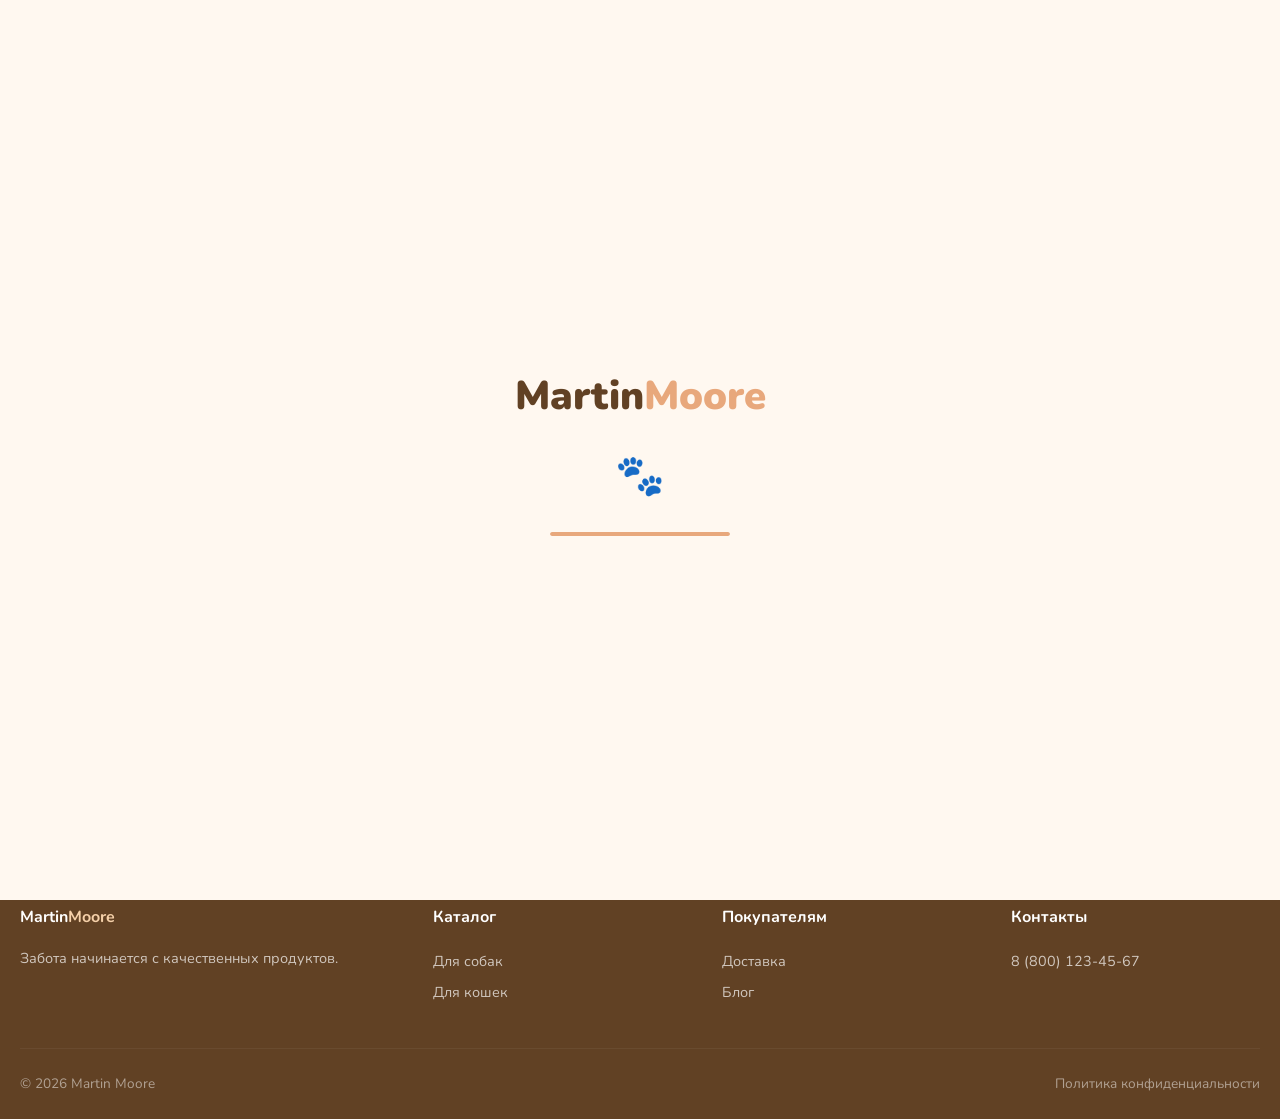
==== account.html @ e0f1af1c "Initial commit: Pet Shop Martin Moore Static pet shop website with catalog, cart, blog, and product " ====
<!DOCTYPE html>
<html lang="ru">

<head>
    <meta charset="UTF-8">
    <meta name="viewport" content="width=device-width, initial-scale=1.0">
    <title>Личный кабинет — Martin Moore</title>
    <meta name="description"
        content="Личный кабинет Martin Moore: профиль питомца, история заказов, программа лояльности.">
    <link rel="stylesheet" href="index.css?v=9">
    <link rel="icon"
        href="data:image/svg+xml,<svg xmlns='http://www.w3.org/2000/svg' viewBox='0 0 100 100'><text y='.9em' font-size='90'>🐾</text></svg>">
</head>

<body>

    <div class="preloader" id="preloader">
        <div class="preloader-content">
            <div class="preloader-logo">Martin<span>Moore</span></div>
            <div class="preloader-paw">🐾</div>
            <div class="preloader-bar"><div class="preloader-bar-fill"></div></div>
        </div>
    </div>

    <header class="header">
        <div class="container">
            <a href="index.html" class="logo">Martin<span>Moore</span></a>
            <div class="search-bar" id="searchBar">
                <svg width="18" height="18" viewBox="0 0 24 24" fill="none" stroke="currentColor" stroke-width="2.5"
                    stroke-linecap="round">
                    <circle cx="11" cy="11" r="8" />
                    <line x1="21" y1="21" x2="16.65" y2="16.65" />
                </svg>
                <input type="text" id="searchInput" placeholder="Найти корм, игрушки, аксессуары..." autocomplete="off">
                <div class="search-suggestions" id="searchSuggestions"></div>
            </div>
            <nav class="nav-links" id="navLinks">
                <a href="catalog.html">Каталог</a>
                <a href="blog.html">Блог</a>
                <a href="account.html" style="color:var(--accent)">Кабинет</a>
            </nav>
            <div class="nav-actions">
                <a href="cart.html" class="btn-icon" aria-label="Корзина">
                    <svg width="22" height="22" viewBox="0 0 24 24" fill="none" stroke="currentColor" stroke-width="2"
                        stroke-linecap="round" stroke-linejoin="round">
                        <circle cx="9" cy="21" r="1" />
                        <circle cx="20" cy="21" r="1" />
                        <path d="M1 1h4l2.68 13.39a2 2 0 002 1.61h9.72a2 2 0 002-1.61L23 6H6" />
                    </svg>
                    <span class="cart-count" id="cartCount">0</span>
                </a>
                <a href="account.html" class="btn-icon" style="color:var(--accent)" aria-label="Аккаунт">
                    <svg width="22" height="22" viewBox="0 0 24 24" fill="none" stroke="currentColor" stroke-width="2"
                        stroke-linecap="round" stroke-linejoin="round">
                        <path d="M20 21v-2a4 4 0 00-4-4H8a4 4 0 00-4 4v2" />
                        <circle cx="12" cy="7" r="4" />
                    </svg>
                </a>
                <div class="burger" id="burger"><span></span><span></span><span></span></div>
            </div>
        </div>
    </header>

    <main class="container account-page">
        <h1 style="margin-bottom:32px">Личный кабинет</h1>

        <div class="account-layout">
            <!-- SIDEBAR -->
            <nav class="account-sidebar">
                <a href="#" class="active" onclick="showSection('profile',this)">👤 Профиль</a>
                <a href="#" onclick="showSection('pets',this)">🐾 Мои питомцы</a>
                <a href="#" onclick="showSection('orders',this)">📦 Заказы</a>
                <a href="#" onclick="showSection('loyalty',this)">⭐ Баллы</a>
            </nav>

            <!-- CONTENT -->
            <div class="account-content">
                <!-- PROFILE -->
                <div class="account-section active" id="section-profile">
                    <h2 style="margin-bottom:24px">Профиль</h2>
                    <form style="display:grid;gap:16px;max-width:480px">
                        <div><label
                                style="font-weight:600;font-size:.9rem;display:block;margin-bottom:6px">Имя</label><input
                                class="input" type="text" value="Павел" id="profileName"></div>
                        <div><label
                                style="font-weight:600;font-size:.9rem;display:block;margin-bottom:6px">Телефон</label><input
                                class="input" type="tel" value="+7 (999) 123-45-67"></div>
                        <div><label
                                style="font-weight:600;font-size:.9rem;display:block;margin-bottom:6px">Email</label><input
                                class="input" type="email" value="pavel@example.com"></div>
                        <div><label
                                style="font-weight:600;font-size:.9rem;display:block;margin-bottom:6px">Город</label><input
                                class="input" type="text" value="Москва"></div>
                        <button type="button" class="btn btn-primary" style="justify-self:start"
                            onclick="showToast('Профиль сохранён ✓')">Сохранить</button>
                    </form>
                </div>

                <!-- PETS -->
                <div class="account-section" id="section-pets" style="display:none">
                    <div style="display:flex;justify-content:space-between;align-items:center;margin-bottom:24px">
                        <h2>Мои питомцы</h2>
                        <button class="btn btn-primary btn-sm"
                            onclick="document.getElementById('addPetModal').classList.add('active')">+ Добавить</button>
                    </div>

                    <div class="pet-card">
                        <div class="pet-avatar">🐕</div>
                        <div style="flex:1">
                            <h4>Барон</h4>
                            <p style="font-size:.85rem;color:var(--text-muted)">Лабрадор-ретривер • 3 года • Крупная
                                порода</p>
                        </div>
                        <button class="btn btn-secondary btn-sm">Подобрать корм</button>
                    </div>

                    <div class="pet-card">
                        <div class="pet-avatar">🐈</div>
                        <div style="flex:1">
                            <h4>Муся</h4>
                            <p style="font-size:.85rem;color:var(--text-muted)">Британская короткошёрстная • 5 лет •
                                Средняя</p>
                        </div>
                        <button class="btn btn-secondary btn-sm">Подобрать корм</button>
                    </div>
                </div>

                <!-- ORDERS -->
                <div class="account-section" id="section-orders" style="display:none">
                    <h2 style="margin-bottom:24px">История заказов</h2>

                    <div class="order-item">
                        <div>
                            <div style="font-weight:700">Заказ #MM-2847</div>
                            <div style="font-size:.85rem;color:var(--text-muted)">12 февраля 2026 • 3 товара</div>
                        </div>
                        <div style="text-align:right">
                            <div style="font-weight:700">8 660 ₽</div>
                            <span class="badge badge-new" style="font-size:.7rem">Доставлен</span>
                        </div>
                        <button class="btn btn-secondary btn-sm"
                            onclick="showToast('Товары добавлены в корзину!')">Повторить</button>
                    </div>

                    <div class="order-item">
                        <div>
                            <div style="font-weight:700">Заказ #MM-2631</div>
                            <div style="font-size:.85rem;color:var(--text-muted)">28 января 2026 • 2 товара</div>
                        </div>
                        <div style="text-align:right">
                            <div style="font-weight:700">5 340 ₽</div>
                            <span class="badge badge-new" style="font-size:.7rem">Доставлен</span>
                        </div>
                        <button class="btn btn-secondary btn-sm"
                            onclick="showToast('Товары добавлены в корзину!')">Повторить</button>
                    </div>

                    <div class="order-item">
                        <div>
                            <div style="font-weight:700">Заказ #MM-2410</div>
                            <div style="font-size:.85rem;color:var(--text-muted)">15 января 2026 • 1 товар</div>
                        </div>
                        <div style="text-align:right">
                            <div style="font-weight:700">4 890 ₽</div>
                            <span class="badge badge-new" style="font-size:.7rem">Доставлен</span>
                        </div>
                        <button class="btn btn-secondary btn-sm"
                            onclick="showToast('Товары добавлены в корзину!')">Повторить</button>
                    </div>
                </div>

                <!-- LOYALTY -->
                <div class="account-section" id="section-loyalty" style="display:none">
                    <h2 style="margin-bottom:24px">Программа лояльности</h2>

                    <div class="loyalty-card">
                        <div style="display:flex;justify-content:space-between;align-items:center">
                            <div>
                                <div style="font-size:.85rem;opacity:.8">Ваш статус</div>
                                <div style="font-size:1.6rem;font-weight:900">🥈 Серебро</div>
                            </div>
                            <div style="text-align:right">
                                <div style="font-size:.85rem;opacity:.8">Баллы</div>
                                <div style="font-size:1.6rem;font-weight:900">1 240</div>
                            </div>
                        </div>
                        <div style="margin-top:16px;font-size:.85rem;opacity:.8">До золотого статуса: ещё 760 баллов
                        </div>
                        <div class="loyalty-progress">
                            <div class="loyalty-progress-fill" style="width:62%"></div>
                        </div>
                    </div>

                    <div style="display:grid;grid-template-columns:repeat(3,1fr);gap:16px;margin-bottom:24px">
                        <div style="background:var(--bg);border-radius:var(--radius-sm);padding:20px;text-align:center">
                            <div style="font-size:1.8rem;margin-bottom:8px">🥉</div>
                            <h4>Бронза</h4>
                            <p style="font-size:.8rem;color:var(--text-muted)">Скидка 3%<br>От 0 баллов</p>
                        </div>
                        <div
                            style="background:var(--accent-light);border-radius:var(--radius-sm);padding:20px;text-align:center;border:2px solid var(--accent)">
                            <div style="font-size:1.8rem;margin-bottom:8px">🥈</div>
                            <h4>Серебро</h4>
                            <p style="font-size:.8rem;color:var(--text-muted)">Скидка 5%<br>От 500 баллов</p>
                        </div>
                        <div style="background:var(--bg);border-radius:var(--radius-sm);padding:20px;text-align:center">
                            <div style="font-size:1.8rem;margin-bottom:8px">🥇</div>
                            <h4>Золото</h4>
                            <p style="font-size:.8rem;color:var(--text-muted)">Скидка 10%<br>От 2000 баллов</p>
                        </div>
                    </div>

                    <p style="color:var(--text-light);font-size:.9rem;line-height:1.7">Баллы начисляются за каждую
                        покупку: <strong>1 балл = 10 ₽</strong>. Баллы можно использовать для оплаты до 30% стоимости
                        следующего заказа.</p>
                </div>
            </div>
        </div>

        <!-- ADD PET MODAL -->
        <div class="modal-overlay" id="addPetModal">
            <div class="modal" style="position:relative">
                <button class="btn-icon" style="position:absolute;top:16px;right:16px"
                    onclick="document.getElementById('addPetModal').classList.remove('active')">✕</button>
                <h2>Добавить питомца</h2>
                <form onsubmit="savePet(event)" style="display:flex;flex-direction:column;gap:16px;margin-top:16px">
                    <input class="input" type="text" placeholder="Кличка" required>
                    <select class="input" style="padding:14px 20px">
                        <option value="">Вид животного</option>
                        <option>Собака</option>
                        <option>Кошка</option>
                        <option>Птица</option>
                        <option>Грызун</option>
                    </select>
                    <input class="input" type="text" placeholder="Порода">
                    <input class="input" type="date" placeholder="Дата рождения">
                    <select class="input" style="padding:14px 20px">
                        <option value="">Размер породы</option>
                        <option>Мелкая</option>
                        <option>Средняя</option>
                        <option>Крупная</option>
                    </select>
                    <button type="submit" class="btn btn-green" style="width:100%">Сохранить</button>
                </form>
            </div>
        </div>
    </main>

    <footer class="footer">
        <div class="container">
            <div class="footer-grid">
                <div class="footer-about">
                    <h4>Martin<span style="color:var(--accent-light)">Moore</span></h4>
                    <p>Забота начинается с качественных продуктов.</p>
                </div>
                <div class="footer-links">
                    <h4>Каталог</h4><a href="catalog.html?animal=dogs">Для собак</a><a
                        href="catalog.html?animal=cats">Для кошек</a>
                </div>
                <div class="footer-links">
                    <h4>Покупателям</h4><a href="#">Доставка</a><a href="blog.html">Блог</a>
                </div>
                <div class="footer-links">
                    <h4>Контакты</h4><a href="tel:+78001234567">8 (800) 123-45-67</a>
                </div>
            </div>
            <div class="footer-bottom"><span>© 2026 Martin Moore</span><span>Политика конфиденциальности</span></div>
        </div>
    </footer>

    <div class="toast" id="toast"></div>
    <script src="app.js?v=9"></script>
    <script>
        function showSection(id, link) {
            document.querySelectorAll('.account-section').forEach(s => s.style.display = 'none');
            document.getElementById('section-' + id).style.display = 'block';
            document.querySelectorAll('.account-sidebar a').forEach(a => a.classList.remove('active'));
            if (link) link.classList.add('active');
        }
        function savePet(e) {
            e.preventDefault();
            document.getElementById('addPetModal').classList.remove('active');
            showToast('Питомец добавлен! 🐾');
        }
    </script>
</body>

</html>
---- index.css ----
@import url('https://fonts.googleapis.com/css2?family=Nunito:wght@400;600;700;800;900&display=swap');

:root {
  --bg: #FFF8F0;
  --bg-card: #FFFFFF;
  --accent: #E8A87C;
  --accent-dark: #D4915F;
  --accent-light: #F5D0A9;
  --text: #614124;
  --text-light: #8B6F5A;
  --text-muted: #B89A82;
  --green: #7BC67E;
  --green-dark: #5AAF5E;
  --red: #E57373;
  --gold: #F0C75E;
  --border: #F0E0D0;
  --shadow: 0 4px 24px rgba(97, 65, 36, .08);
  --shadow-lg: 0 12px 40px rgba(97, 65, 36, .12);
  --radius: 16px;
  --radius-sm: 10px;
  --radius-full: 999px;
  --font: 'Nunito', sans-serif;
  --max-w: 1280px;
  --nav-h: 72px;
  --transition: .3s cubic-bezier(.4, 0, .2, 1);
}

/* ===== PRELOADER ===== */
.preloader {
  position: fixed;
  inset: 0;
  background: var(--bg);
  z-index: 99999;
  display: flex;
  align-items: center;
  justify-content: center;
  transition: opacity 0.5s ease, visibility 0.5s ease;
}
.preloader.hidden {
  opacity: 0;
  visibility: hidden;
}
.preloader-content {
  text-align: center;
}
.preloader-logo {
  font-family: var(--font);
  font-size: 2.5rem;
  font-weight: 900;
  color: var(--text);
  margin-bottom: 1rem;
}
.preloader-logo span {
  color: var(--accent);
}
.preloader-paw {
  font-size: 2.5rem;
  margin-bottom: 1.5rem;
  animation: preloaderBounce 1s ease-in-out infinite;
}
.preloader-bar {
  width: 180px;
  height: 4px;
  background: var(--border);
  border-radius: 4px;
  overflow: hidden;
  margin: 0 auto;
}
.preloader-bar-fill {
  width: 0%;
  height: 100%;
  background: var(--accent);
  border-radius: 4px;
  animation: preloaderFill 1.6s ease-in-out forwards;
}
@keyframes preloaderBounce {
  0%, 100% { transform: translateY(0); }
  50% { transform: translateY(-12px); }
}
@keyframes preloaderFill {
  0% { width: 0%; }
  50% { width: 65%; }
  100% { width: 100%; }
}

*,
*::before,
*::after {
  box-sizing: border-box;
  margin: 0;
  padding: 0;
}

html {
  scroll-behavior: smooth;
  font-size: 16px;
}

body {
  font-family: var(--font);
  background: var(--bg);
  color: var(--text);
  line-height: 1.6;
  -webkit-font-smoothing: antialiased;
}

a {
  color: inherit;
  text-decoration: none;
}

img {
  max-width: 100%;
  display: block;
}

ul,
ol {
  list-style: none;
}

button,
input,
select,
textarea {
  font-family: inherit;
  font-size: inherit;
  border: none;
  outline: none;
}

button {
  cursor: pointer;
}

.container {
  max-width: var(--max-w);
  margin: 0 auto;
  padding: 0 20px;
}

/* ===== TYPOGRAPHY ===== */
h1 {
  font-size: 2.5rem;
  font-weight: 900;
  line-height: 1.15;
}

h2 {
  font-size: 2rem;
  font-weight: 800;
  line-height: 1.2;
}

h3 {
  font-size: 1.35rem;
  font-weight: 700;
}

h4 {
  font-size: 1.1rem;
  font-weight: 700;
}

.section-title {
  text-align: center;
  margin-bottom: 40px;
}

.section-title span {
  color: var(--accent);
}

/* ===== BUTTONS ===== */
.btn {
  display: inline-flex;
  align-items: center;
  justify-content: center;
  gap: 8px;
  padding: 14px 32px;
  border-radius: var(--radius-full);
  font-weight: 700;
  transition: var(--transition);
  font-size: .95rem;
}

.btn-primary {
  background: var(--accent);
  color: #fff;
  border: 2px solid var(--accent);
}

.btn-primary:hover {
  background: var(--accent-dark);
  border-color: var(--accent-dark);
  transform: translateY(-3px);
  box-shadow: 0 10px 20px rgba(232, 168, 124, 0.3);
}

.btn-secondary {
  background: rgba(255, 255, 255, 0.1);
  color: var(--accent);
  border: 2px solid var(--accent);
  backdrop-filter: blur(4px);
}

.btn-secondary:hover {
  background: var(--accent);
  color: #fff;
  transform: translateY(-3px);
  box-shadow: 0 10px 20px rgba(232, 168, 124, 0.2);
}

.btn-green {
  background: var(--green);
  color: #fff;
}

.btn-green:hover {
  background: var(--green-dark);
  transform: translateY(-2px);
}

.btn-sm {
  padding: 10px 20px;
  font-size: .85rem;
}

.btn-icon {
  width: 44px;
  height: 44px;
  padding: 0;
  border-radius: 50%;
  background: var(--bg);
  color: var(--text);
  display: flex;
  align-items: center;
  justify-content: center;
}

.btn-icon:hover {
  background: var(--accent-light);
}

/* ===== BADGE ===== */
.badge {
  display: inline-block;
  padding: 4px 12px;
  border-radius: var(--radius-full);
  font-size: .75rem;
  font-weight: 700;
  text-transform: uppercase;
}

.badge-sale {
  background: var(--red);
  color: #fff;
}

.badge-new {
  background: var(--green);
  color: #fff;
}

.badge-hit {
  background: var(--gold);
  color: var(--text);
}

/* ===== INPUTS ===== */
.input {
  width: 100%;
  padding: 14px 20px;
  border-radius: var(--radius-sm);
  border: 2px solid var(--border);
  background: #fff;
  transition: var(--transition);
}

.input:focus {
  border-color: var(--accent);
}

.input-icon-wrap {
  position: relative;
}

.input-icon-wrap .input {
  padding-left: 48px;
}

.input-icon-wrap svg {
  position: absolute;
  left: 16px;
  top: 50%;
  transform: translateY(-50%);
  color: var(--text-muted);
}

/* ===== HEADER / NAV ===== */
.header {
  position: sticky;
  top: 0;
  z-index: 100;
  background: rgba(255, 248, 240, .92);
  backdrop-filter: blur(16px);
  border-bottom: 1px solid var(--border);
  height: var(--nav-h);
}

.header .container {
  display: flex;
  align-items: center;
  height: 100%;
  gap: 24px;
}

.logo {
  font-size: 1.5rem;
  font-weight: 900;
  white-space: nowrap;
}

.logo span {
  color: var(--accent);
}

.nav-links {
  display: flex;
  gap: 28px;
  margin-left: auto;
}

.nav-links a {
  font-weight: 600;
  font-size: .95rem;
  position: relative;
  transition: var(--transition);
}

.nav-links a:hover {
  color: var(--accent);
}

.nav-links a::after {
  content: '';
  position: absolute;
  bottom: -4px;
  left: 0;
  width: 0;
  height: 2px;
  background: var(--accent);
  transition: var(--transition);
}

.nav-links a:hover::after {
  width: 100%;
}

.nav-actions {
  display: flex;
  gap: 8px;
  align-items: center;
}

.cart-count {
  position: absolute;
  top: -4px;
  right: -4px;
  width: 18px;
  height: 18px;
  border-radius: 50%;
  background: var(--red);
  color: #fff;
  font-size: .65rem;
  display: flex;
  align-items: center;
  justify-content: center;
  font-weight: 800;
}

.btn-icon {
  position: relative;
}

/* Search bar in header */
.search-bar {
  flex: 1;
  max-width: 420px;
  position: relative;
}

.search-bar input {
  width: 100%;
  padding: 10px 16px 10px 44px;
  border-radius: var(--radius-full);
  background: #fff;
  border: 2px solid var(--border);
  font-size: .9rem;
  transition: var(--transition);
}

.search-bar input:focus {
  border-color: var(--accent);
}

.search-bar svg {
  position: absolute;
  left: 14px;
  top: 50%;
  transform: translateY(-50%);
  color: var(--text-muted);
  pointer-events: none;
}

.search-suggestions {
  position: absolute;
  top: calc(100% + 8px);
  left: 0;
  right: 0;
  background: #fff;
  border-radius: var(--radius-sm);
  box-shadow: var(--shadow-lg);
  display: none;
  overflow: hidden;
  z-index: 200;
}

.search-suggestions.active {
  display: block;
}

.search-suggestions a {
  display: flex;
  align-items: center;
  gap: 12px;
  padding: 12px 16px;
  transition: var(--transition);
}

.search-suggestions a:hover {
  background: var(--bg);
}

.search-suggestions img {
  width: 40px;
  height: 40px;
  border-radius: 8px;
  object-fit: cover;
}

/* Mobile menu */
.burger {
  display: none;
  flex-direction: column;
  gap: 5px;
  cursor: pointer;
  padding: 8px;
}

.burger span {
  width: 24px;
  height: 2px;
  background: var(--text);
  border-radius: 2px;
  transition: var(--transition);
}

/* ===== HERO ===== */
.hero {
  position: relative;
  overflow: hidden;
  padding: 80px 0;
  min-height: 600px;
  display: flex;
  align-items: center;
  background: radial-gradient(circle at 20% 50%, #FFF8F0 0%, #F5D0A9 100%);
}

.hero::before {
  content: '';
  position: absolute;
  inset: 0;
  background: url('data:image/svg+xml,<svg width="20" height="20" viewBox="0 0 20 20" xmlns="http://www.w3.org/2000/svg"><g fill="%23614124" fill-opacity="0.03" fill-rule="evenodd"><path d="M5 2n1 1H4zM15 12n1 1h-2z"/></g></svg>');
  opacity: 0.5;
}



.hero-content {
  position: relative;
  z-index: 2;
  max-width: 700px;
  text-align: center;
  margin: 0 auto;
}

.hero-content h1 {
  margin-bottom: 20px;
  font-size: 3.5rem;
  text-shadow: 0 2px 10px rgba(0, 0, 0, 0.05);
}

.hero-content p {
  font-size: 1.35rem;
  color: var(--text-light);
  margin-bottom: 36px;
  font-weight: 500;
}

.hero-buttons {
  display: flex;
  gap: 20px;
  flex-wrap: wrap;
  justify-content: center;
}

.interactive-dog {
  position: absolute;
  top: 0;
  left: 0;
  z-index: 5;
  pointer-events: none;
  will-change: transform;
  margin-left: -60px;
  margin-top: -60px;
}

.dog-flip-wrapper {
  transition: transform 0.2s ease-in-out;
  transform-origin: center;
}

.dog-flip-wrapper.flipped {
  transform: scaleX(-1);
}

.dog-bounce-wrapper {
  filter: drop-shadow(0 8px 10px rgba(97, 65, 36, 0.2));
}

@keyframes dogBreathe {

  0%,
  100% {
    transform: translateY(0) scaleY(1);
  }

  50% {
    transform: translateY(3px) scaleY(0.96);
  }
}

@keyframes dogRun {
  0% {
    transform: translateY(0) rotate(-5deg);
  }

  100% {
    transform: translateY(-16px) rotate(5deg);
  }
}

/* ===== CATEGORIES ===== */
.categories {
  padding: 80px 0;
}

.categories-grid {
  display: grid;
  grid-template-columns: repeat(4, 1fr);
  gap: 24px;
}

.category-card {
  position: relative;
  border-radius: var(--radius);
  overflow: hidden;
  aspect-ratio: 1;
  cursor: pointer;
  transition: var(--transition);
}

.category-card:hover {
  transform: translateY(-6px);
  box-shadow: var(--shadow-lg);
}

.category-card img {
  width: 100%;
  height: 100%;
  object-fit: cover;
  transition: var(--transition);
}

.category-card:hover img {
  transform: scale(1.05);
}

.category-card .overlay {
  position: absolute;
  inset: 0;
  background: linear-gradient(to top, rgba(97, 65, 36, .7) 0%, transparent 60%);
  display: flex;
  align-items: flex-end;
  padding: 24px;
}

.category-card .overlay h3 {
  color: #fff;
  font-size: 1.25rem;
}

/* ===== WHY US ===== */
.why-us {
  padding: 80px 0;
  background: #fff;
}
.why-grid {
  display: grid;
  grid-template-columns: repeat(4, 1fr);
  gap: 24px;
  margin-bottom: 48px;
}
.why-card {
  text-align: center;
  padding: 32px 20px;
  border-radius: var(--radius);
  background: var(--bg);
  transition: var(--transition);
}
.why-card:hover {
  transform: translateY(-6px);
  box-shadow: var(--shadow-lg);
}
.why-icon {
  font-size: 2.5rem;
  margin-bottom: 16px;
}
.why-card h3 {
  margin-bottom: 8px;
  font-size: 1.1rem;
}
.why-card p {
  color: var(--text-light);
  font-size: .9rem;
  line-height: 1.6;
}
.stats-bar {
  display: flex;
  justify-content: space-around;
  padding: 32px;
  background: linear-gradient(135deg, var(--accent) 0%, var(--accent-dark) 100%);
  border-radius: var(--radius);
  color: #fff;
  flex-wrap: wrap;
  gap: 20px;
}
.stat-item {
  text-align: center;
}
.stat-num {
  font-size: 2.5rem;
  font-weight: 900;
  display: inline;
  line-height: 1;
}
.stat-label {
  display: block;
  font-size: .85rem;
  opacity: .85;
  margin-top: 4px;
}

/* ===== HOW IT WORKS ===== */
.how-it-works {
  padding: 80px 0;
}
.steps-grid {
  display: flex;
  align-items: flex-start;
  justify-content: center;
  gap: 16px;
}
.step-card {
  text-align: center;
  flex: 1;
  max-width: 280px;
  padding: 32px 20px;
  background: #fff;
  border-radius: var(--radius);
  box-shadow: var(--shadow);
  transition: var(--transition);
  position: relative;
}
.step-card:hover {
  transform: translateY(-6px);
  box-shadow: var(--shadow-lg);
}
.step-number {
  font-size: 2.5rem;
  font-weight: 900;
  color: var(--border);
  line-height: 1;
  margin-bottom: 8px;
}
.step-card:hover .step-number {
  color: var(--accent);
}
.step-icon {
  font-size: 2rem;
  margin-bottom: 12px;
}
.step-card h3 {
  margin-bottom: 8px;
  font-size: 1.1rem;
}
.step-card p {
  color: var(--text-light);
  font-size: .9rem;
  line-height: 1.6;
}
.step-arrow {
  font-size: 2rem;
  color: var(--accent);
  padding-top: 48px;
  font-weight: 700;
}

/* ===== HOME REVIEWS ===== */
.home-reviews {
  padding: 80px 0;
  background: #fff;
}
.home-reviews-grid {
  display: grid;
  grid-template-columns: repeat(3, 1fr);
  gap: 24px;
}
.home-review-card {
  background: var(--bg);
  border-radius: var(--radius);
  padding: 28px;
  transition: var(--transition);
}
.home-review-card:hover {
  transform: translateY(-4px);
  box-shadow: var(--shadow-lg);
}
.home-review-stars {
  color: var(--gold);
  font-size: 1.1rem;
  margin-bottom: 12px;
}
.home-review-text {
  color: var(--text);
  font-size: .95rem;
  line-height: 1.7;
  font-style: italic;
  margin-bottom: 16px;
}
.home-review-author {
  display: flex;
  align-items: center;
  gap: 12px;
}
.home-review-avatar {
  width: 40px;
  height: 40px;
  border-radius: 50%;
  background: var(--accent-light);
  display: flex;
  align-items: center;
  justify-content: center;
  font-weight: 800;
  font-size: .8rem;
  color: var(--accent-dark);
}
.home-review-author strong {
  display: block;
  font-size: .9rem;
}
.home-review-author span {
  font-size: .8rem;
  color: var(--text-muted);
}

/* ===== NEWSLETTER ===== */
.newsletter {
  padding: 60px 0;
}
.newsletter-card {
  background: var(--text);
  color: #fff;
  border-radius: var(--radius);
  padding: 48px;
  display: flex;
  align-items: center;
  justify-content: space-between;
  gap: 40px;
}
.newsletter-text h2 {
  color: #fff;
  margin-bottom: 8px;
}
.newsletter-text p {
  opacity: .75;
  font-size: .95rem;
}
.newsletter-form {
  display: flex;
  gap: 12px;
  flex-shrink: 0;
}
.newsletter-form .input {
  width: 280px;
  border: 2px solid rgba(255,255,255,.15);
  background: rgba(255,255,255,.08);
  color: #fff;
}
.newsletter-form .input::placeholder {
  color: rgba(255,255,255,.5);
}
.newsletter-form .input:focus {
  border-color: var(--accent);
}

/* ===== BACK TO TOP ===== */
.back-to-top {
  position: fixed;
  bottom: 24px;
  right: 24px;
  width: 48px;
  height: 48px;
  border-radius: 50%;
  background: var(--accent);
  color: #fff;
  border: none;
  font-size: 1.3rem;
  font-weight: 700;
  cursor: pointer;
  z-index: 800;
  box-shadow: 0 4px 15px rgba(232,168,124,.4);
  transition: var(--transition);
  opacity: 0;
  transform: translateY(20px);
  pointer-events: none;
}
.back-to-top.visible {
  opacity: 1;
  transform: translateY(0);
  pointer-events: all;
}
.back-to-top:hover {
  background: var(--accent-dark);
  transform: translateY(-3px);
}

/* ===== FLOATING PHONE (mobile only) ===== */
.float-phone {
  display: none;
  position: fixed;
  bottom: 84px;
  right: 24px;
  width: 48px;
  height: 48px;
  border-radius: 50%;
  background: var(--green);
  color: #fff;
  font-size: 1.3rem;
  align-items: center;
  justify-content: center;
  z-index: 800;
  box-shadow: 0 4px 15px rgba(123,198,126,.4);
  transition: var(--transition);
  text-decoration: none;
}
.float-phone:hover {
  transform: scale(1.1);
}

/* ===== PRODUCT CARD ===== */
.products-grid {
  display: grid;
  grid-template-columns: repeat(4, 1fr);
  gap: 24px;
}

.product-card {
  background: var(--bg-card);
  border-radius: var(--radius);
  overflow: hidden;
  box-shadow: var(--shadow);
  transition: var(--transition);
  position: relative;
}

.product-card:hover {
  transform: translateY(-4px);
  box-shadow: var(--shadow-lg);
}

.product-card .badge {
  position: absolute;
  top: 12px;
  left: 12px;
  z-index: 2;
}

.product-card-img {
  aspect-ratio: 1;
  overflow: hidden;
}

.product-card-img img {
  width: 100%;
  height: 100%;
  object-fit: cover;
  transition: var(--transition);
}

.product-card:hover .product-card-img img {
  transform: scale(1.06);
}

.product-card-body {
  padding: 16px;
}

.product-card-brand {
  font-size: .78rem;
  color: var(--text-muted);
  font-weight: 600;
  text-transform: uppercase;
  margin-bottom: 4px;
}

.product-card-title {
  font-weight: 700;
  margin-bottom: 8px;
  display: -webkit-box;
  -webkit-line-clamp: 2;
  line-clamp: 2;
  -webkit-box-orient: vertical;
  overflow: hidden;
}

.product-card-rating {
  display: flex;
  align-items: center;
  gap: 4px;
  margin-bottom: 8px;
}

.product-card-rating .stars {
  color: var(--gold);
  font-size: .85rem;
}

.product-card-rating .count {
  font-size: .8rem;
  color: var(--text-muted);
}

.product-card-footer {
  display: flex;
  align-items: center;
  justify-content: space-between;
}

.product-card-price {
  font-size: 1.2rem;
  font-weight: 800;
  color: var(--accent-dark);
}

.product-card-old-price {
  font-size: .85rem;
  color: var(--text-muted);
  text-decoration: line-through;
  margin-left: 6px;
}

.product-card .add-to-cart {
  width: 40px;
  height: 40px;
  border-radius: 50%;
  background: var(--accent);
  color: #fff;
  display: flex;
  align-items: center;
  justify-content: center;
  transition: var(--transition);
  flex-shrink: 0;
}

.product-card .add-to-cart:hover {
  background: var(--accent-dark);
  transform: scale(1.1);
}

/* ===== PROMO BANNER ===== */
.promo {
  padding: 80px 0;
}

.promo-card {
  background: linear-gradient(135deg, var(--accent) 0%, var(--accent-dark) 100%);
  border-radius: var(--radius);
  padding: 60px;
  display: flex;
  align-items: center;
  gap: 40px;
  color: #fff;
  overflow: hidden;
  position: relative;
}

.promo-card::after {
  content: '🐾';
  font-size: 200px;
  position: absolute;
  right: -20px;
  bottom: -40px;
  opacity: .1;
  transform: rotate(-15deg);
}

.promo-text h2 {
  margin-bottom: 12px;
}

.promo-text p {
  opacity: .9;
  margin-bottom: 24px;
  font-size: 1.05rem;
}

.promo-card .btn {
  background: #fff;
  color: var(--accent-dark);
}

.promo-card .btn:hover {
  transform: translateY(-2px);
  box-shadow: var(--shadow);
}

/* ===== HITS / BESTSELLERS ===== */
.hits {
  padding: 80px 0;
}

.section-header {
  display: flex;
  justify-content: space-between;
  align-items: center;
  margin-bottom: 40px;
}

.section-header .section-title {
  margin-bottom: 0;
}

.btn-outline {
  background: transparent;
  border: 2px solid var(--accent);
  color: var(--accent);
  border-radius: var(--radius-full);
}

.btn-outline:hover {
  background: var(--accent);
  color: #fff;
  transform: translateY(-2px);
}

/* ===== BLOG PREVIEW ===== */
.blog-preview {
  padding: 80px 0;
  background: #fff;
}

.blog-grid {
  display: grid;
  grid-template-columns: repeat(3, 1fr);
  gap: 24px;
}

.blog-card {
  border-radius: var(--radius);
  overflow: hidden;
  background: var(--bg);
  transition: var(--transition);
}

.blog-card:hover {
  transform: translateY(-4px);
  box-shadow: var(--shadow-lg);
}

.blog-card-img {
  aspect-ratio: 16/10;
  overflow: hidden;
}

.blog-card-img img {
  width: 100%;
  height: 100%;
  object-fit: cover;
  transition: var(--transition);
}

.blog-card:hover .blog-card-img img {
  transform: scale(1.05);
}

.blog-card-body {
  padding: 20px;
}

.blog-card-tag {
  font-size: .75rem;
  color: var(--accent);
  font-weight: 700;
  text-transform: uppercase;
  margin-bottom: 8px;
}

.blog-card-body h3 {
  margin-bottom: 8px;
  font-size: 1.1rem;
}

.blog-card-body p {
  color: var(--text-light);
  font-size: .9rem;
  display: -webkit-box;
  -webkit-line-clamp: 3;
  line-clamp: 3;
  -webkit-box-orient: vertical;
  overflow: hidden;
}

/* ===== FOOTER ===== */
.footer {
  background: var(--text);
  color: #fff;
  padding: 60px 0 24px;
}

.footer-grid {
  display: grid;
  grid-template-columns: 1.5fr 1fr 1fr 1fr;
  gap: 40px;
  margin-bottom: 40px;
}

.footer h4 {
  margin-bottom: 16px;
  font-size: 1rem;
}

.footer-about p {
  opacity: .7;
  font-size: .9rem;
  line-height: 1.7;
}

.footer-links a {
  display: block;
  opacity: .7;
  padding: 4px 0;
  font-size: .9rem;
  transition: var(--transition);
}

.footer-links a:hover {
  opacity: 1;
  color: var(--accent-light);
}

.footer-bottom {
  border-top: 1px solid rgba(255, 255, 255, .1);
  padding-top: 24px;
  display: flex;
  justify-content: space-between;
  align-items: center;
  opacity: .5;
  font-size: .85rem;
}

.footer-socials {
  display: flex;
  gap: 12px;
}

.footer-socials a {
  width: 36px;
  height: 36px;
  border-radius: 50%;
  background: rgba(255, 255, 255, .1);
  display: flex;
  align-items: center;
  justify-content: center;
  transition: var(--transition);
}

.footer-socials a:hover {
  background: var(--accent);
}

/* ===== CATALOG PAGE ===== */
.catalog-layout {
  display: grid;
  grid-template-columns: 260px 1fr;
  gap: 32px;
  padding: 40px 0 80px;
}

.filters {
  position: sticky;
  top: calc(var(--nav-h) + 20px);
  align-self: start;
}

.filter-group {
  margin-bottom: 24px;
}

.filter-group h4 {
  margin-bottom: 12px;
  font-size: .95rem;
}

.filter-group label {
  display: flex;
  align-items: center;
  gap: 8px;
  padding: 6px 0;
  cursor: pointer;
  font-size: .9rem;
}

.filter-group input[type="checkbox"] {
  accent-color: var(--accent);
  width: 18px;
  height: 18px;
}

.filters-header {
  display: flex;
  justify-content: space-between;
  align-items: center;
  margin-bottom: 24px;
}

.filters-header h3 {
  margin: 0;
}

.filters-reset {
  background: none;
  color: var(--accent);
  font-weight: 600;
  font-size: .85rem;
  padding: 4px 8px;
  border-radius: var(--radius-sm);
  transition: var(--transition);
}

.filters-reset:hover {
  background: var(--accent-light);
  color: var(--accent-dark);
}

.filters-toggle {
  display: none;
  align-items: center;
  gap: 8px;
  width: 100%;
  padding: 12px 20px;
  background: #fff;
  border: 2px solid var(--border);
  border-radius: var(--radius-sm);
  font-weight: 700;
  font-size: .95rem;
  color: var(--text);
  margin-bottom: 16px;
  transition: var(--transition);
}

.filters-toggle.active {
  border-color: var(--accent);
  color: var(--accent);
}

.price-range {
  display: flex;
  align-items: center;
  gap: 8px;
}

.input-sm {
  padding: 8px 12px !important;
  font-size: .85rem;
}

.catalog-main {
  min-width: 0;
}

.catalog-header {
  display: flex;
  justify-content: space-between;
  align-items: center;
  margin-bottom: 24px;
  flex-wrap: wrap;
  gap: 12px;
}

.catalog-info {
  display: flex;
  align-items: baseline;
  gap: 16px;
  flex-wrap: wrap;
}

.catalog-count {
  font-size: .9rem;
  color: var(--text-muted);
  font-weight: 600;
}

.catalog-header select {
  padding: 10px 16px;
  border-radius: var(--radius-sm);
  border: 2px solid var(--border);
  background: #fff;
  cursor: pointer;
}

.catalog-loading {
  text-align: center;
  padding: 60px 0;
  color: var(--text-muted);
  font-size: 1rem;
  grid-column: 1 / -1;
}

.catalog-empty {
  text-align: center;
  padding: 60px 20px;
}

.catalog-empty-icon {
  font-size: 3rem;
  margin-bottom: 16px;
}

.catalog-empty h3 {
  margin-bottom: 8px;
}

.catalog-empty p {
  color: var(--text-muted);
  margin-bottom: 20px;
}

/* ===== PRODUCT PAGE ===== */
.product-page {
  padding: 40px 0 80px;
}

.product-layout {
  display: grid;
  grid-template-columns: 1fr 1fr;
  gap: 48px;
}

.gallery-main {
  aspect-ratio: 1;
  border-radius: var(--radius);
  overflow: hidden;
  margin-bottom: 12px;
}

.gallery-main img {
  width: 100%;
  height: 100%;
  object-fit: cover;
}

.gallery-thumbs {
  display: flex;
  gap: 8px;
}

.gallery-thumbs img {
  width: 72px;
  height: 72px;
  border-radius: var(--radius-sm);
  object-fit: cover;
  cursor: pointer;
  border: 2px solid transparent;
  transition: var(--transition);
}

.gallery-thumbs img.active,
.gallery-thumbs img:hover {
  border-color: var(--accent);
}

.product-info h1 {
  font-size: 1.8rem;
  margin-bottom: 8px;
}

.product-info .brand {
  color: var(--text-muted);
  font-weight: 600;
  margin-bottom: 16px;
}

.product-info .price-row {
  display: flex;
  align-items: baseline;
  gap: 12px;
  margin-bottom: 20px;
}

.product-info .price {
  font-size: 2rem;
  font-weight: 900;
  color: var(--accent-dark);
}

.product-info .old-price {
  font-size: 1.2rem;
  color: var(--text-muted);
  text-decoration: line-through;
}

.product-actions {
  display: flex;
  gap: 12px;
  margin-bottom: 24px;
  flex-wrap: wrap;
}

.product-actions .quantity {
  display: flex;
  align-items: center;
  border: 2px solid var(--border);
  border-radius: var(--radius-sm);
  overflow: hidden;
}

.product-actions .quantity button {
  width: 40px;
  height: 44px;
  background: var(--bg);
  font-size: 1.2rem;
  color: var(--text);
}

.product-actions .quantity span {
  width: 48px;
  text-align: center;
  font-weight: 700;
}

.subscribe-box {
  background: var(--bg);
  border-radius: var(--radius-sm);
  padding: 16px 20px;
  display: flex;
  align-items: center;
  gap: 12px;
  margin-bottom: 24px;
}

.subscribe-box input[type="checkbox"] {
  accent-color: var(--green);
  width: 20px;
  height: 20px;
}

.subscribe-box label {
  font-size: .9rem;
}

/* Tabs */
.tabs {
  margin-top: 60px;
}

.tab-nav {
  display: flex;
  gap: 0;
  border-bottom: 2px solid var(--border);
}

.tab-nav button {
  padding: 14px 28px;
  font-weight: 700;
  color: var(--text-muted);
  border-bottom: 2px solid transparent;
  margin-bottom: -2px;
  transition: var(--transition);
  background: none;
}

.tab-nav button.active {
  color: var(--accent);
  border-bottom-color: var(--accent);
}

.tab-content {
  display: none;
  padding: 32px 0;
}

.tab-content.active {
  display: block;
}

/* Reviews */
.review {
  display: flex;
  gap: 16px;
  padding: 24px 0;
  border-bottom: 1px solid var(--border);
}

.review-avatar {
  width: 48px;
  height: 48px;
  border-radius: 50%;
  background: var(--accent-light);
  flex-shrink: 0;
  display: flex;
  align-items: center;
  justify-content: center;
  font-weight: 800;
  color: var(--accent-dark);
}

.review-header {
  display: flex;
  justify-content: space-between;
  margin-bottom: 4px;
}

.review-name {
  font-weight: 700;
}

.review-date {
  font-size: .8rem;
  color: var(--text-muted);
}

.review-photos {
  display: flex;
  gap: 8px;
  margin-top: 8px;
}

.review-photos img {
  width: 72px;
  height: 72px;
  border-radius: 8px;
  object-fit: cover;
}

/* Nutrition table */
.nutrition-table {
  width: 100%;
  border-collapse: collapse;
}

.nutrition-table th,
.nutrition-table td {
  text-align: left;
  padding: 10px 16px;
  border-bottom: 1px solid var(--border);
}

.nutrition-table th {
  background: var(--bg);
  font-weight: 700;
  font-size: .85rem;
  text-transform: uppercase;
  color: var(--text-muted);
}

/* ===== CART PAGE ===== */
.cart-page {
  padding: 40px 0 80px;
}

.cart-layout {
  display: grid;
  grid-template-columns: 1fr 360px;
  gap: 32px;
}

.cart-item {
  display: flex;
  gap: 16px;
  padding: 20px;
  background: #fff;
  border-radius: var(--radius-sm);
  margin-bottom: 12px;
  align-items: center;
}

.cart-item img {
  width: 80px;
  height: 80px;
  border-radius: var(--radius-sm);
  object-fit: cover;
}

.cart-item-info {
  flex: 1;
}

.cart-item-name {
  font-weight: 700;
  margin-bottom: 4px;
}

.cart-item-brand {
  font-size: .8rem;
  color: var(--text-muted);
}

.cart-summary {
  background: #fff;
  border-radius: var(--radius);
  padding: 28px;
  box-shadow: var(--shadow);
  position: sticky;
  top: calc(var(--nav-h) + 20px);
  align-self: start;
}

.cart-summary h3 {
  margin-bottom: 20px;
}

.cart-summary-row {
  display: flex;
  justify-content: space-between;
  padding: 8px 0;
}

.cart-summary-total {
  font-size: 1.3rem;
  font-weight: 800;
  border-top: 2px solid var(--border);
  padding-top: 16px;
  margin-top: 8px;
}

.promo-input {
  display: flex;
  gap: 8px;
  margin-bottom: 20px;
}

.promo-input input {
  flex: 1;
}

/* ===== ACCOUNT PAGE ===== */
.account-page {
  padding: 40px 0 80px;
}

.account-layout {
  display: grid;
  grid-template-columns: 240px 1fr;
  gap: 32px;
}

.account-sidebar {
  background: #fff;
  border-radius: var(--radius);
  padding: 24px;
  box-shadow: var(--shadow);
  align-self: start;
}

.account-sidebar a {
  display: flex;
  align-items: center;
  gap: 10px;
  padding: 12px;
  border-radius: var(--radius-sm);
  font-weight: 600;
  transition: var(--transition);
  margin-bottom: 4px;
}

.account-sidebar a:hover,
.account-sidebar a.active {
  background: var(--bg);
  color: var(--accent);
}

.account-content {
  background: #fff;
  border-radius: var(--radius);
  padding: 32px;
  box-shadow: var(--shadow);
}

.pet-card {
  display: flex;
  gap: 20px;
  padding: 20px;
  background: var(--bg);
  border-radius: var(--radius-sm);
  margin-bottom: 12px;
  align-items: center;
}

.pet-avatar {
  width: 64px;
  height: 64px;
  border-radius: 50%;
  background: var(--accent-light);
  display: flex;
  align-items: center;
  justify-content: center;
  font-size: 1.8rem;
}

.loyalty-card {
  background: linear-gradient(135deg, var(--accent) 0%, var(--gold) 100%);
  border-radius: var(--radius);
  padding: 28px;
  color: #fff;
  margin-bottom: 24px;
}

.loyalty-progress {
  height: 8px;
  background: rgba(255, 255, 255, .3);
  border-radius: 4px;
  margin-top: 12px;
}

.loyalty-progress-fill {
  height: 100%;
  background: #fff;
  border-radius: 4px;
}

.order-item {
  display: flex;
  justify-content: space-between;
  align-items: center;
  padding: 16px 0;
  border-bottom: 1px solid var(--border);
}

/* ===== BLOG PAGE ===== */
.blog-page {
  padding: 40px 0 80px;
}

.blog-tags {
  display: flex;
  gap: 8px;
  margin-bottom: 32px;
  flex-wrap: wrap;
}

.blog-tag {
  padding: 8px 20px;
  border-radius: var(--radius-full);
  background: #fff;
  font-weight: 600;
  font-size: .9rem;
  border: 2px solid var(--border);
  transition: var(--transition);
  cursor: pointer;
}

.blog-tag.active,
.blog-tag:hover {
  background: var(--accent);
  color: #fff;
  border-color: var(--accent);
}

/* ===== ARTICLE PAGE ===== */
.article-page {
  padding: 24px 0 80px;
  max-width: 820px;
}

.article-back {
  display: inline-block;
  font-weight: 600;
  color: var(--accent);
  margin-bottom: 24px;
  transition: var(--transition);
}

.article-back:hover {
  color: var(--accent-dark);
  transform: translateX(-4px);
}

.article-hero {
  border-radius: var(--radius);
  overflow: hidden;
  margin-bottom: 24px;
  aspect-ratio: 16/8;
}

.article-hero img {
  width: 100%;
  height: 100%;
  object-fit: cover;
}

.article-meta {
  display: flex;
  align-items: center;
  gap: 16px;
  flex-wrap: wrap;
  margin-bottom: 16px;
  font-size: .85rem;
}

.article-tag {
  background: var(--accent-light);
  color: var(--accent-dark);
  padding: 4px 14px;
  border-radius: var(--radius-full);
  font-weight: 700;
  font-size: .8rem;
  text-transform: uppercase;
}

.article-date,
.article-read {
  color: var(--text-muted);
  font-weight: 500;
}

.article-title {
  font-size: 2.2rem;
  line-height: 1.2;
  margin-bottom: 32px;
}

.article-body {
  font-size: 1.05rem;
  line-height: 1.85;
  color: var(--text);
}

.article-body p {
  margin-bottom: 20px;
}

.article-body h2 {
  font-size: 1.5rem;
  margin-top: 36px;
  margin-bottom: 16px;
  color: var(--text);
}

.article-body ul {
  list-style: disc;
  padding-left: 24px;
  margin-bottom: 20px;
}

.article-body ul li {
  margin-bottom: 8px;
  line-height: 1.7;
}

.article-body blockquote {
  border-left: 4px solid var(--accent);
  background: var(--bg);
  padding: 20px 24px;
  margin: 28px 0;
  border-radius: 0 var(--radius-sm) var(--radius-sm) 0;
  font-style: italic;
  color: var(--text-light);
  line-height: 1.7;
}

.article-share {
  display: flex;
  align-items: center;
  gap: 16px;
  padding: 24px 0;
  margin-top: 32px;
  border-top: 1px solid var(--border);
  font-weight: 600;
}

.article-share a {
  color: var(--accent);
  font-weight: 600;
  transition: var(--transition);
}

.article-share a:hover {
  color: var(--accent-dark);
}

.related-articles {
  margin-top: 60px;
}

/* ===== MODAL ===== */
.modal-overlay {
  position: fixed;
  inset: 0;
  background: rgba(0, 0, 0, .4);
  z-index: 1000;
  display: none;
  align-items: center;
  justify-content: center;
  padding: 20px;
}

.modal-overlay.active {
  display: flex;
}

.modal {
  background: #fff;
  border-radius: var(--radius);
  padding: 32px;
  max-width: 480px;
  width: 100%;
  max-height: 90vh;
  overflow-y: auto;
  animation: modalIn .3s ease;
}

@keyframes modalIn {
  from {
    opacity: 0;
    transform: translateY(20px);
  }

  to {
    opacity: 1;
    transform: none;
  }
}

.modal h2 {
  margin-bottom: 20px;
}

.modal .close-btn {
  position: absolute;
  top: 16px;
  right: 16px;
}

/* ===== TOAST ===== */
.toast {
  position: fixed;
  bottom: 24px;
  right: 24px;
  background: var(--text);
  color: #fff;
  padding: 14px 24px;
  border-radius: var(--radius-sm);
  font-weight: 600;
  z-index: 2000;
  transform: translateY(100px);
  opacity: 0;
  transition: var(--transition);
}

.toast.show {
  transform: none;
  opacity: 1;
}

/* ===== ANIMATIONS ===== */
@keyframes fadeInUp {
  from {
    opacity: 0;
    transform: translateY(30px);
  }

  to {
    opacity: 1;
    transform: none;
  }
}

.animate-in {
  animation: fadeInUp .6s ease forwards;
  opacity: 0;
}

/* ===== RESPONSIVE ===== */
@media (max-width: 1024px) {
  .hero-image {
    width: 45%;
  }

  .products-grid {
    grid-template-columns: repeat(3, 1fr);
  }

  .categories-grid {
    grid-template-columns: repeat(2, 1fr);
  }

  .why-grid {
    grid-template-columns: repeat(2, 1fr);
  }

  .footer-grid {
    grid-template-columns: repeat(2, 1fr);
  }

  .product-layout {
    grid-template-columns: 1fr;
  }

  .newsletter-card {
    flex-direction: column;
    text-align: center;
  }

  .newsletter-form .input {
    width: 220px;
  }
}

@media (max-width: 768px) {
  h1 {
    font-size: 1.8rem;
  }

  h2 {
    font-size: 1.5rem;
  }

  .nav-links {
    display: none;
  }

  .burger {
    display: flex;
  }

  .search-bar {
    display: none;
  }

  .nav-links.open {
    display: flex;
    flex-direction: column;
    position: absolute;
    top: var(--nav-h);
    left: 0;
    right: 0;
    background: var(--bg);
    padding: 20px;
    gap: 12px;
    box-shadow: var(--shadow);
  }

  .hero {
    padding: 40px 0;
    min-height: auto;
  }

  .hero-image {
    display: none;
  }

  .hero-content {
    max-width: 100%;
  }

  .products-grid {
    grid-template-columns: repeat(2, 1fr);
    gap: 16px;
  }

  .why-grid {
    grid-template-columns: 1fr 1fr;
  }

  .steps-grid {
    flex-direction: column;
    align-items: center;
  }

  .step-arrow {
    transform: rotate(90deg);
    padding: 0;
  }

  .home-reviews-grid {
    grid-template-columns: 1fr;
  }

  .float-phone {
    display: flex;
  }

  .blog-grid {
    grid-template-columns: 1fr;
  }

  .catalog-layout {
    grid-template-columns: 1fr;
  }

  .filters {
    position: static;
  }

  .filters-header {
    display: none;
  }

  .filters-toggle {
    display: flex;
  }

  .filters-body {
    display: none;
    background: #fff;
    border-radius: var(--radius-sm);
    padding: 20px;
    border: 2px solid var(--border);
    margin-bottom: 16px;
  }

  .filters-body.open {
    display: block;
  }

  .cart-layout {
    grid-template-columns: 1fr;
  }

  .account-layout {
    grid-template-columns: 1fr;
  }

  .promo-card {
    flex-direction: column;
    padding: 32px;
  }

  .footer-grid {
    grid-template-columns: 1fr;
  }
}

@media (max-width: 480px) {
  .container {
    padding: 0 16px;
  }

  .products-grid {
    grid-template-columns: 1fr;
  }

  .categories-grid {
    grid-template-columns: 1fr;
  }

  .why-grid {
    grid-template-columns: 1fr;
  }

  .stats-bar {
    flex-direction: column;
    gap: 24px;
  }

  .newsletter-form {
    flex-direction: column;
  }

  .newsletter-form .input {
    width: 100%;
  }

  .hero-buttons {
    flex-direction: column;
  }

  .btn {
    width: 100%;
  }
}
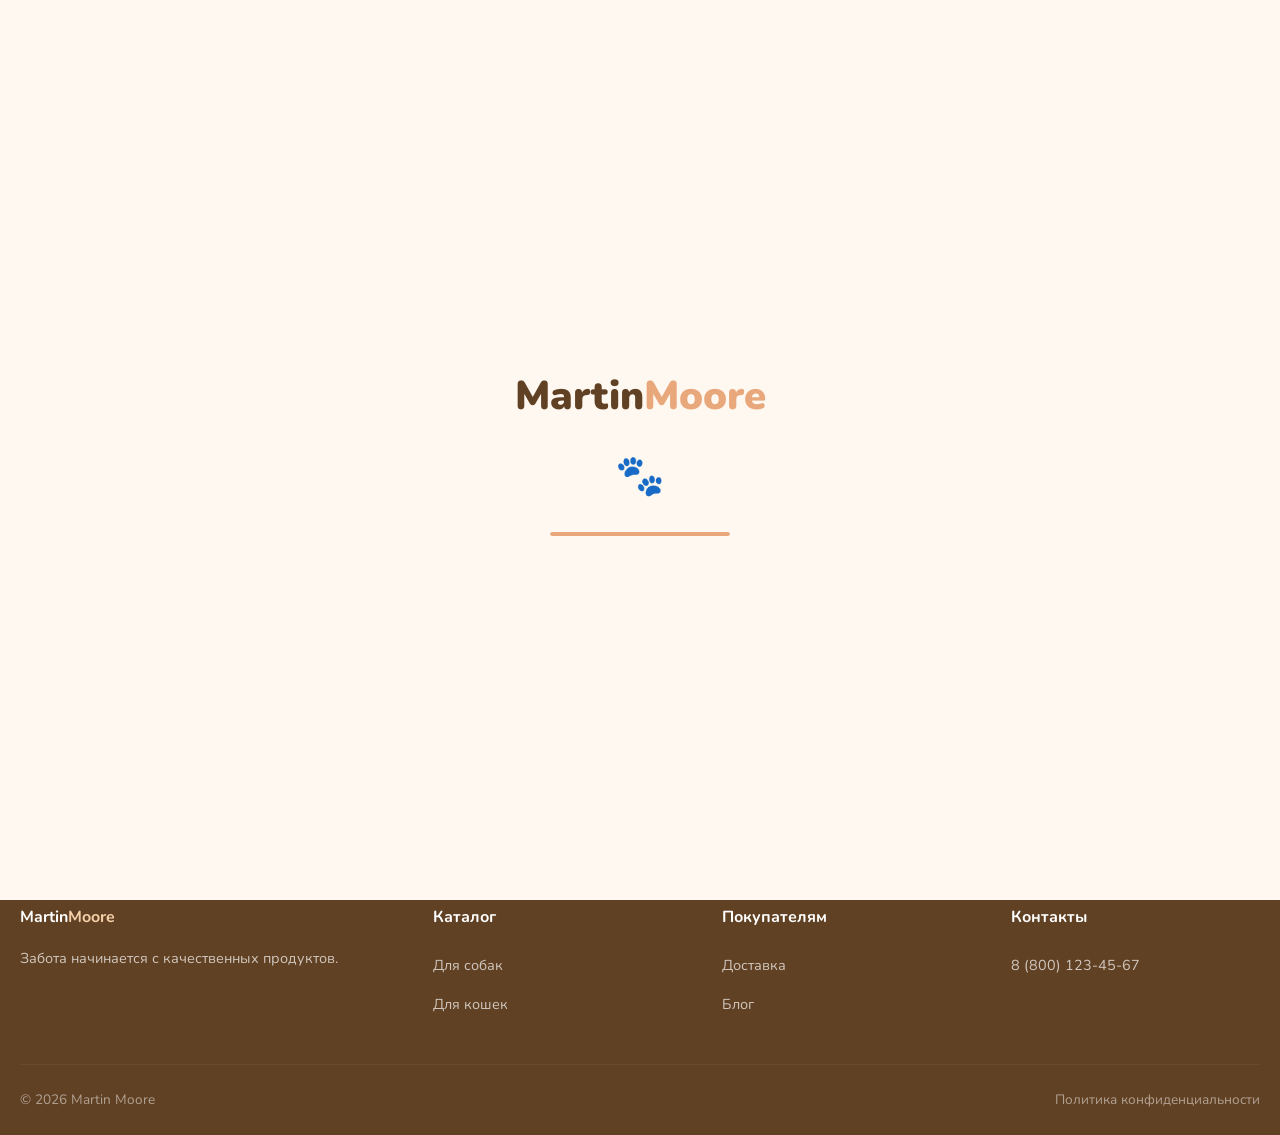
==== commit b679893f: "Reduce mobile viewport scale to 0.25 (4x zoom out) Show desktop layout on mobile devices at reduced " ====
--- a/account.html
+++ b/account.html
@@ -3,7 +3,7 @@
 
 <head>
     <meta charset="UTF-8">
-    <meta name="viewport" content="width=device-width, initial-scale=1.0">
+    <meta name="viewport" content="width=device-width, initial-scale=0.25">
     <title>Личный кабинет — Martin Moore</title>
     <meta name="description"
         content="Личный кабинет Martin Moore: профиль питомца, история заказов, программа лояльности.">
--- a/index.css
+++ b/index.css
@@ -59,7 +59,7 @@
   animation: preloaderBounce 1s ease-in-out infinite;
 }
 .preloader-bar {
-  width: 180px;
+  width: min(180px, 60vw);
   height: 4px;
   background: var(--border);
   border-radius: 4px;
@@ -222,8 +222,9 @@
 }
 
 .btn-sm {
-  padding: 10px 20px;
+  padding: 12px 20px;
   font-size: .85rem;
+  min-height: 44px;
 }
 
 .btn-icon {
@@ -982,8 +983,8 @@
 }
 
 .product-card .add-to-cart {
-  width: 40px;
-  height: 40px;
+  width: 44px;
+  height: 44px;
   border-radius: 50%;
   background: var(--accent);
   color: #fff;
@@ -1170,7 +1171,7 @@
 .footer-links a {
   display: block;
   opacity: .7;
-  padding: 4px 0;
+  padding: 8px 0;
   font-size: .9rem;
   transition: var(--transition);
 }
@@ -1575,6 +1576,11 @@
 }
 
 /* Nutrition table */
+.nutrition-table-wrap {
+  overflow-x: auto;
+  -webkit-overflow-scrolling: touch;
+}
+
 .nutrition-table {
   width: 100%;
   border-collapse: collapse;
@@ -2095,6 +2101,46 @@
     max-width: 100%;
   }
 
+  .hero-content h1 {
+    font-size: 2rem;
+  }
+
+  .hero-content p {
+    font-size: 1.1rem;
+  }
+
+  .cart-item {
+    flex-wrap: wrap;
+  }
+
+  .cart-item img {
+    width: 64px;
+    height: 64px;
+  }
+
+  .order-item {
+    flex-wrap: wrap;
+    gap: 8px;
+  }
+
+  .gallery-thumbs img {
+    width: 56px;
+    height: 56px;
+  }
+
+  .review-photos img {
+    width: 56px;
+    height: 56px;
+  }
+
+  .article-title {
+    font-size: 1.6rem;
+  }
+
+  .product-info h1 {
+    font-size: 1.4rem;
+  }
+
   .products-grid {
     grid-template-columns: repeat(2, 1fr);
     gap: 16px;
@@ -2210,4 +2256,39 @@
   .btn {
     width: 100%;
   }
+
+  .hero-content h1 {
+    font-size: 1.6rem;
+  }
+
+  .hero-content p {
+    font-size: 1rem;
+  }
+
+  .cart-item {
+    flex-direction: column;
+    align-items: flex-start;
+  }
+
+  .order-item {
+    flex-direction: column;
+    align-items: flex-start;
+  }
+
+  .gallery-thumbs {
+    flex-wrap: wrap;
+  }
+
+  .gallery-thumbs img {
+    width: 48px;
+    height: 48px;
+  }
+
+  .article-title {
+    font-size: 1.4rem;
+  }
+
+  .preloader-logo {
+    font-size: 1.8rem;
+  }
 }
